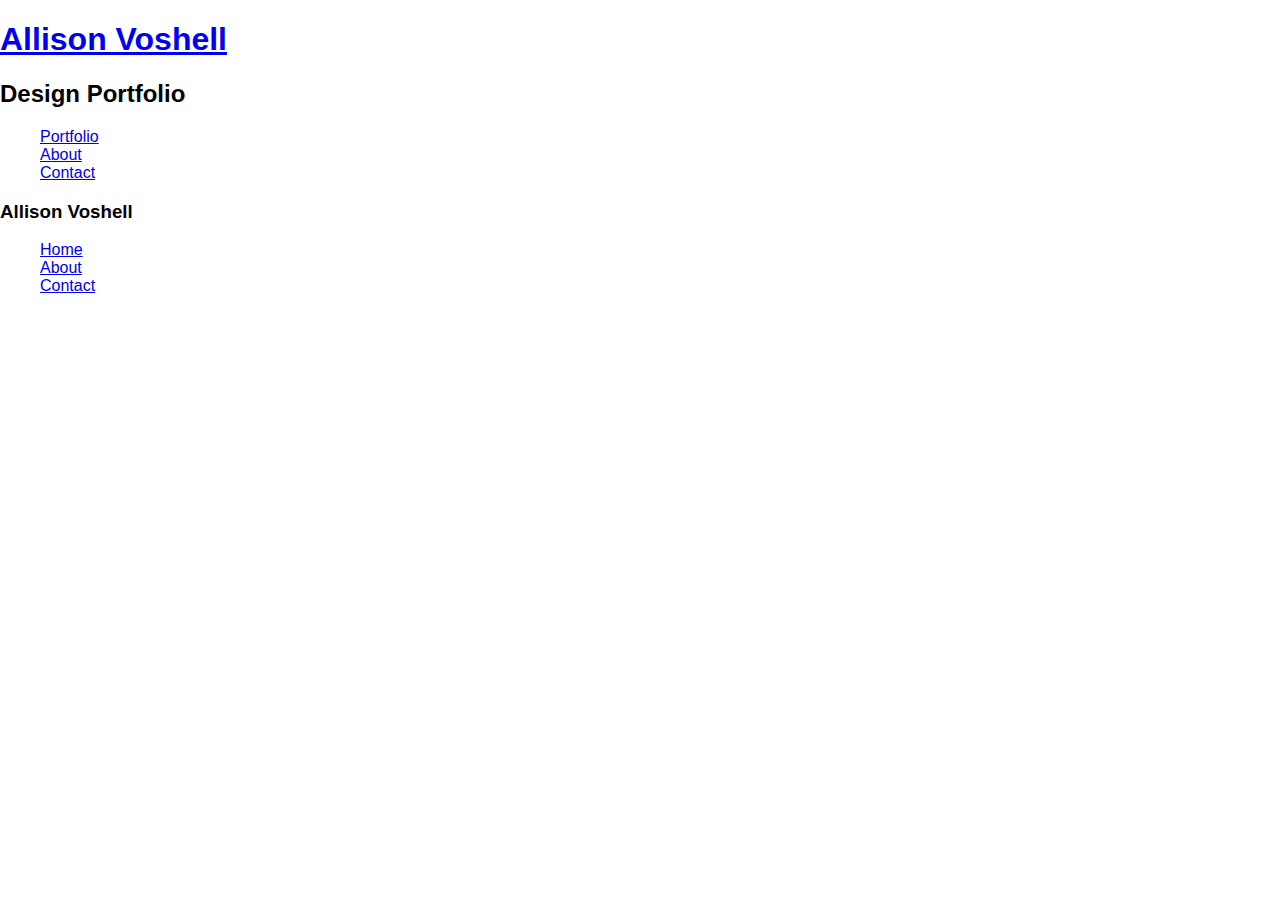
==== contact.html @ 1327b6e1 "Started site" ====
<!doctype html>
<html>
    <head>
        <meta charset="utf-8">
        <title>Allison Voshell Design Portfolio</title>
        <meta name="viewport" content="width=device-width, initial-scale=1">
        <link rel="stylesheet" href="css/normalize.css">
        <link rel="stylesheet" href="css/styles.css">
    </head>

    <body>

      <header>
        <h1 id="home"><a href="index.html">Allison Voshell</a></h1>
        <h2>Design Portfolio</h2>
      </header>

      <nav>
        <ul class="main-nav">
          <li><a href="index.html">Portfolio</a></li>
          <li><a href="about.html">About</a></li>
          <li><a href="contact.html">Contact</a></li>
        </ul>
      </nav>


      <footer>
        <h3>Allison Voshell</h3>
        <ul class="footer-menu">
          <li><a href="#home">Home</a></li>
          <li><a href="about.html">About</a></li>
          <li><a href="contact.html">Contact</a></li>
        </ul>
      </footer>
---- css/styles.css ----
/*** COLORS:
#e6f6f7 - medium blue
#eff9fa - light blue
#999 - light gray
#666 - dark gray
#e6a99d - hover pink
***/

/**** Main Styles ****/

li {
  list-style: none;
}



/************  MOBILE ************/

@media screen and (max-width: 480px) {
/**** Header ****/

h1 {
  margin: auto;
  text-align: center;
  color: #e6a99d;
}

/**** Navigation ****/

.main-nav {
  margin: auto;
  padding-left: 0; /**** Chrome adds auto 40px to padding left, needed to specify there was no padding to center item, used developer tools to see dimensions of property ****/
}

.main-nav li {
    display: block;
    background: #989898;
    margin: 15px;
    padding: 20px;
    text-align: center;
    border-radius: 10px;
  }

/**** Gallery ****/

img {
    display: block;
    width: 70%;
    margin: auto;
    padding: 40px;
    border-radius: 10px;
  }
}
/************  TABLET ************/
@media screen and (max-width: 720px) {}

/************  DESKTOP ************/
@media screen and (min-width: 721px) {}
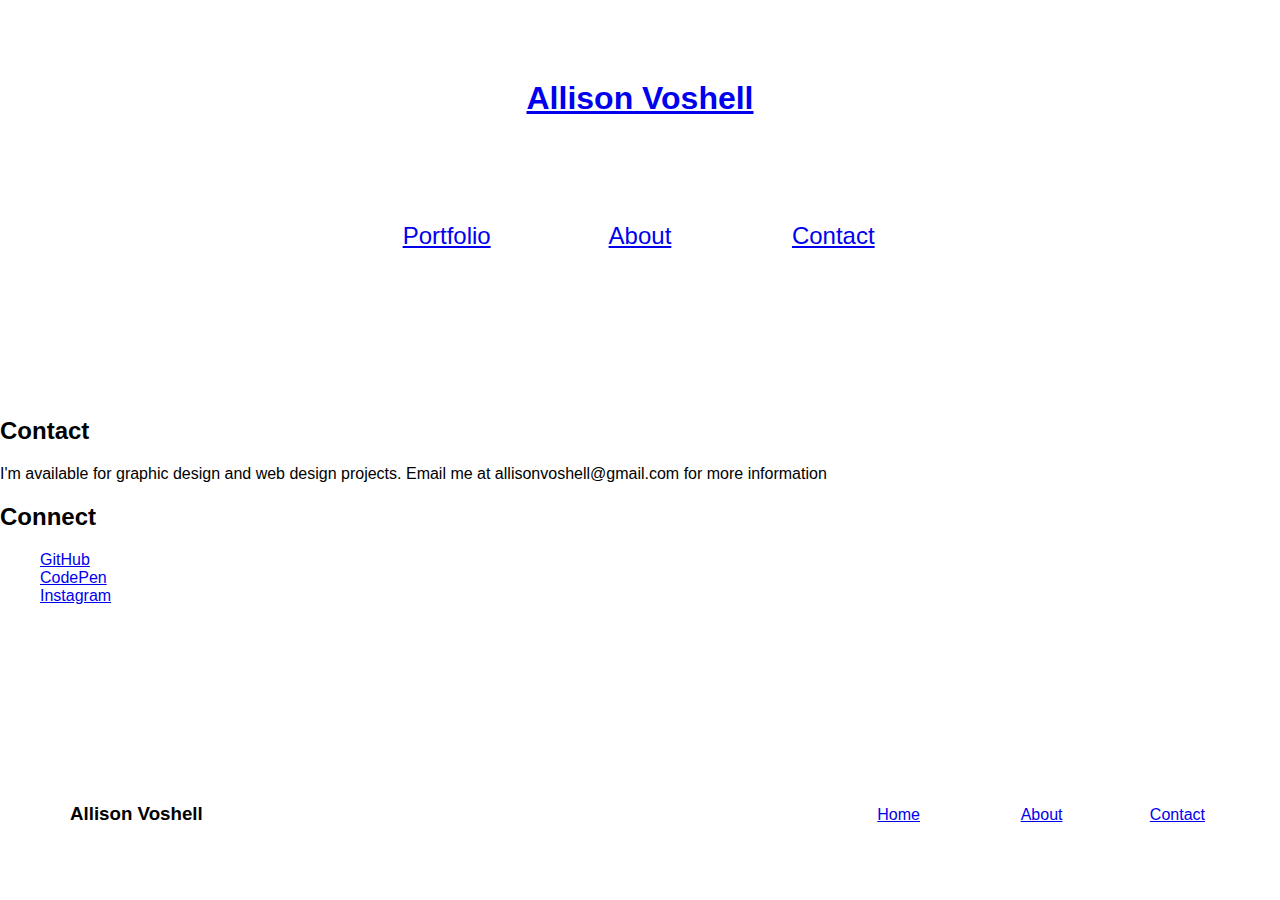
==== commit ae15c123: "Added content to Contact page" ====
--- a/contact.html
+++ b/contact.html
@@ -12,23 +12,44 @@
 
       <header>
         <h1 id="home"><a href="index.html">Allison Voshell</a></h1>
-        <h2>Design Portfolio</h2>
       </header>
 
       <nav>
-        <ul class="main-nav">
+        <ul class="main-nav flex-container">
           <li><a href="index.html">Portfolio</a></li>
           <li><a href="about.html">About</a></li>
           <li><a href="contact.html">Contact</a></li>
         </ul>
       </nav>
 
+      <div class="contact-me">
+        <h2>Contact</h2>
+        <p>I'm available for graphic design and web design projects. Email me at allisonvoshell@gmail.com for more information</p>
+      </div>
+
+      <div class="social-media">
+        <h2>Connect</h2>
+        <ul>
+          <li><a href="https://github.com/avoshell">GitHub</a></li>
+          <li><a href="http://codepen.io/allison_voshell/">CodePen</a></li>
+          <li><a href="https://www.instagram.com/avoshell/">Instagram</a></li>
+        </ul>
+      </div>
+
 
       <footer>
-        <h3>Allison Voshell</h3>
-        <ul class="footer-menu">
-          <li><a href="#home">Home</a></li>
-          <li><a href="about.html">About</a></li>
-          <li><a href="contact.html">Contact</a></li>
-        </ul>
+        <div class="flex-footer">
+          <h3>Allison Voshell</h3>
+          <ul class="footer-menu">
+            <li><a href="#home">Home</a></li>
+            <li><a href="about.html">About</a></li>
+            <li><a href="contact.html">Contact</a></li>
+          </ul>
+        </div>
+        <div class="mobile-footer">
+          <h3>Allison Voshell</h3>
+          <h4 class="to-top"><a href="#home">Top</a></h4>
+        </div>
       </footer>
+
+</body>
--- a/css/styles.css
+++ b/css/styles.css
@@ -1,58 +1,231 @@
 /*** COLORS:
-#e6f6f7 - medium blue
-#eff9fa - light blue
-#999 - light gray
-#666 - dark gray
-#e6a99d - hover pink
+
 ***/
 
 /**** Main Styles ****/
+
+h1 {
+  color: #e6a99d;
+  padding: 80px 0 30px 0;
+}
+
+h1,
+.main-nav,
+.main-nav li,
+.graphic-portfolio,
+.bio-section,
+.bio-section h2,
+.bio-section p {
+  margin: auto;
+}
+
+h1,
+.main-nav li,
+.bio-section h2,
+.bio-section p {
+  text-align: center;
+}
 
 li {
   list-style: none;
 }
 
-
+.graphic-portfolio {
+  display: block;
+  border-radius: 10px;
+}
 
 /************  MOBILE ************/
 
 @media screen and (max-width: 480px) {
-/**** Header ****/
-
-h1 {
+
+/**** DRY ****/
+.main-nav li {
+  display: block;
+  border-radius: 10px;
+}
+
+
+/**** Navigation ****/
+
+.main-nav {
+  padding-left: 0; /**** Chrome adds auto 40px to padding left, needed to specify there was no padding to center item, used developer tools to see dimensions of property ****/
+}
+
+.main-nav li {
+    background: #989898;
+    margin-bottom: 15px;
+    padding: 30px;
+    width: 60%;
+  }
+
+
+/**** Gallery ****/
+
+.graphic-portfolio {
+  width: 75%;
+  margin-top: 70px;
+  margin-bottom: 70px;
+}
+
+
+/**** Footer ****/
+.flex-footer {
+  display: none;
+}
+
+.mobile-footer {
+  display: flex;
+  padding: 15px;
+}
+
+.mobile-footer h3 {
+  flex-grow: 2;
+}
+
+/**** ABOUT ME ****/
+
+.bio-section {
+  width: 94%;
+  margin-bottom: 150px;
+}
+.bio-section h2 {
+  margin-top: 100px;
+  margin-bottom: 30px;
+  font-size: 1.5em;
+}
+
+.bio-section p {
+  padding: 25px;
+  font-size: 1.25em;
+}
+
+/**** CONTACT ****/
+
+}
+/************  TABLET ************/
+@media screen and (min-width: 481px) {
+
+/********** Navigation **********/
+
+/**** Nav Flex Box ***/
+.flex-container {
+  display: flex;
+  height: 200px;
+  justify-content: center;
+  align-content: center;
+  padding-left: 70px;
+  padding-right: 70px;
+}
+
+.main-nav li {
+  display: inline-block;
+  height: 100px;
+  width: 100px;
+  font-size: 1.5em;
+}
+
+
+/********** Gallery **********/
+.gallery-flex {
+  display: flex;
+  flex-wrap: wrap;
+  align-content: center;
+  justify-content: center;
+}
+
+.portfolio li {
   margin: auto;
-  text-align: center;
-  color: #e6a99d;
-}
-
-/**** Navigation ****/
-
-.main-nav {
+  width: 65%;
+  height: auto;
+  padding: 25px;
+  border-radius: 10px;
+}
+
+.graphic-portfolio {
+  width: 100%;
+  height: auto;
+}
+
+
+/**** Footer ****/
+.mobile-footer {
+    display: none;
+  }
+
+.flex-footer,
+.footer-menu {
+  display: flex;
+}
+
+.flex-footer {
+  padding: 30px 70px 40px 70px;
+  justify-content: space-around;
+}
+
+.flex-footer h3 {
+  width: 50%;
+}
+
+.footer-menu {
+  flex-grow: 2;
+  justify-content: flex-end;
+}
+
+.footer-menu li {
+  width: 25%;
+  padding: 5px;
+  text-align: right;
+}
+
+/**** ABOUT ME ****/
+
+.bio-section {
+  width: 55%;
   margin: auto;
-  padding-left: 0; /**** Chrome adds auto 40px to padding left, needed to specify there was no padding to center item, used developer tools to see dimensions of property ****/
-}
-
-.main-nav li {
-    display: block;
-    background: #989898;
-    margin: 15px;
-    padding: 20px;
-    text-align: center;
-    border-radius: 10px;
+  line-height: 1.3em;
+  margin-bottom: 50px;
+}
+
+.bio-section h2 {
+  margin-bottom: 25px;
+}
+
+/**** CONTACT ****/
+
+}
+
+/************  DESKTOP ************/
+@media screen and (min-width: 1024px) {
+
+/**** Nav Flex Box ***/
+.flex-container {
+  padding: 25px 350px;
+  align-items: flex-start;
+}
+
+/********** Gallery **********/
+.gallery-flex {
+  padding-left: 100px;
+  padding-right: 100px;
+}
+
+.portfolio li {
+    width: 40%;
   }
 
-/**** Gallery ****/
-
-img {
-    display: block;
-    width: 70%;
-    margin: auto;
-    padding: 40px;
-    border-radius: 10px;
-  }
-}
-/************  TABLET ************/
-@media screen and (max-width: 720px) {}
-
-/************  DESKTOP ************/
-@media screen and (min-width: 721px) {}
+/*********** Footer ***********/
+.flex-footer {
+  margin-top: 150px;
+}
+
+/**** ABOUT ME ****/
+
+.bio-section {
+  width: 45%;
+  line-height: 1.5em;
+}
+
+/**** CONTACT ****/
+
+}
